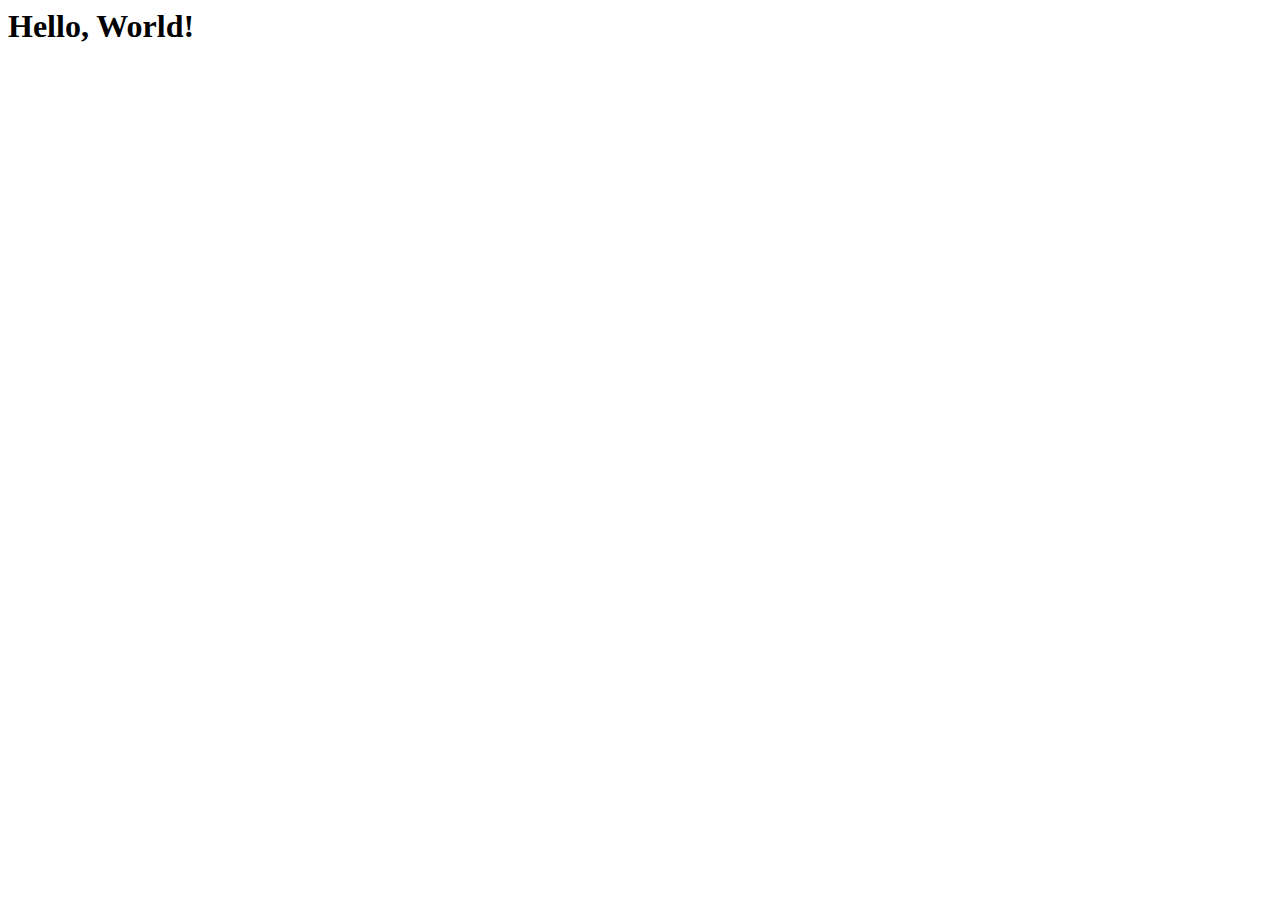
==== src/index.html @ 5d7ccb4f "Initial commit" ====
<html lang="en">
  <head>
    <meta charset="UTF-8" />
    <meta http-equiv="X-UA-Compatible" content="IE=edge" />
    <meta name="viewport" content="width=device-width, initial-scale=1.0" />
    <link rel="stylesheet" href="styles/main.scss" />
    <title>Hello, World!</title>
  </head>
  <body>
    <h1>Hello, World!</h1>
  </body>
</html>
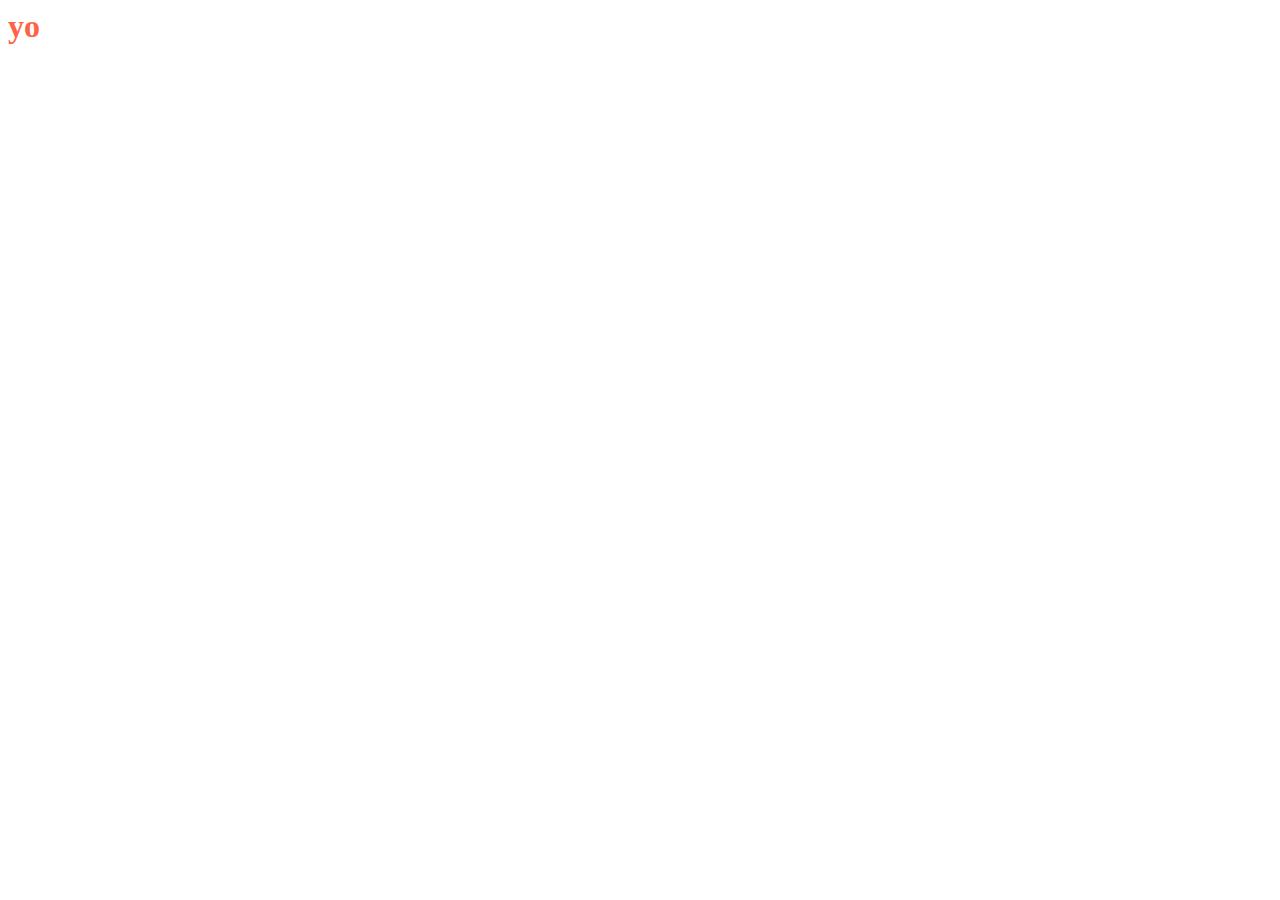
==== commit 74b11b13: "add-build" ====
--- a/src/index.html
+++ b/src/index.html
@@ -7,6 +7,9 @@
     <title>Hello, World!</title>
   </head>
   <body>
-    <h1>Hello, World!</h1>
+    <div class="container">
+      <h1>yo</h1>
+    </div>
+
   </body>
 </html>
